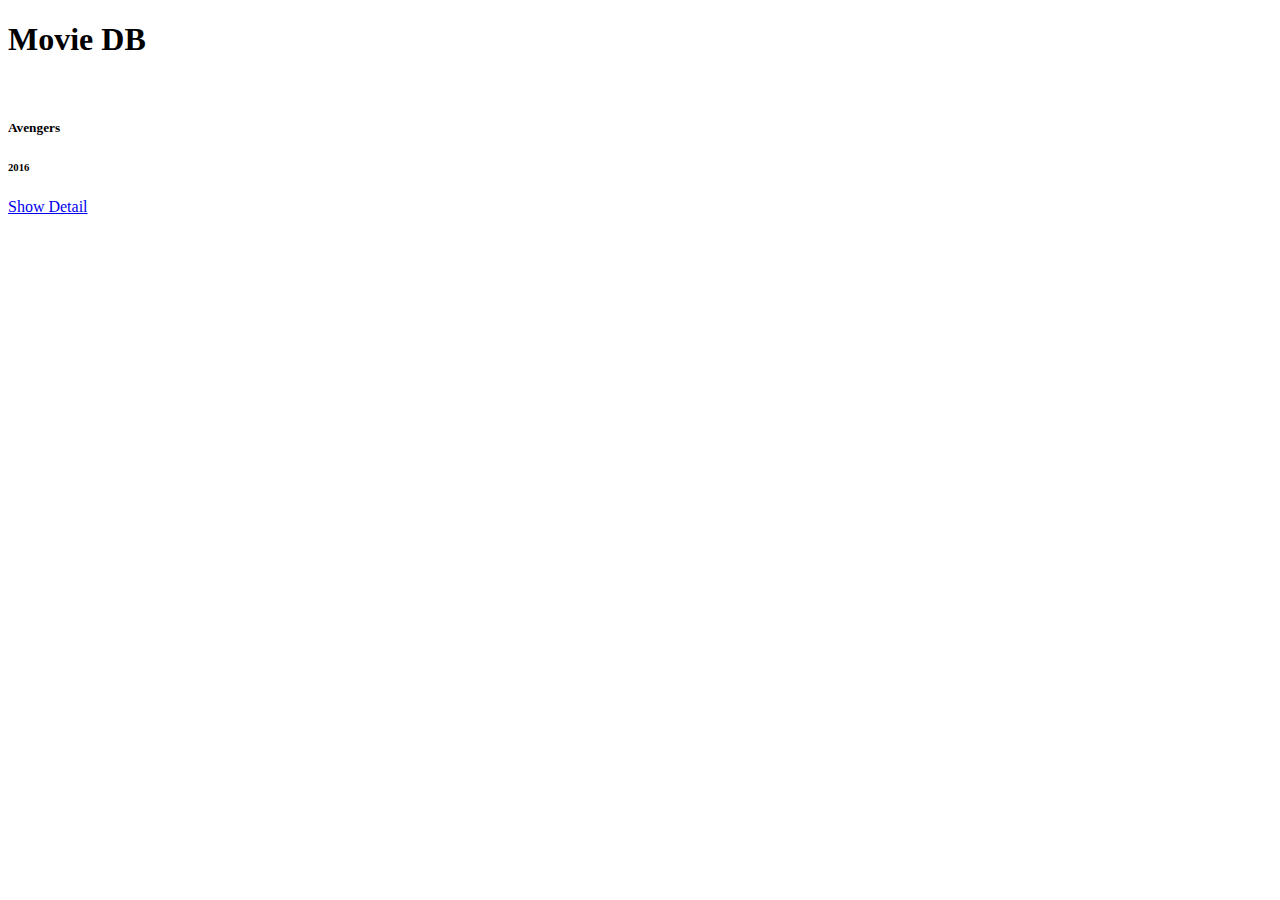
==== Callback(latihan API)/inde.html @ 3cefff05 "add cdn jquery" ====
<!doctype html>
<html lang="en">
  <head>
    <meta charset="utf-8">
    <meta name="viewport" content="width=device-width, initial-scale=1">
    <title>Movies DB</title>
    <link href="https://cdn.jsdelivr.net/npm/bootstrap@5.3.0-alpha3/dist/css/bootstrap.min.css" rel="stylesheet" integrity="sha384-KK94CHFLLe+nY2dmCWGMq91rCGa5gtU4mk92HdvYe+M/SXH301p5ILy+dN9+nJOZ" crossorigin="anonymous">
  </head>
  <body>


    <div class="container mt-5">
        <div class="row">
            <div class="col">
                <h1>Movie DB</h1>
            </div>
        </div>

        <div class="row">
            <div class="col-md-4 my-5">
                <div class="card">
                    <img src="" class="card-img-top">
                    <div class="card-body">
                      <h5 class="card-title">Avengers</h5>
                      <h6 class="card-subtitle mb-2 text-muted">2016</h6>
                      <a href="#" class="btn btn-primary">Show Detail</a>
                    </div>
                  </div>
            </div>
        </div>

    </div>
    
    
    <script src="https://code.jquery.com/jquery-3.6.4.min.js" integrity="sha256-oP6HI9z1XaZNBrJURtCoUT5SUnxFr8s3BzRl+cbzUq8=" crossorigin="anonymous"></script>
    
    <script src="style.js"></script>


    <script src="https://cdn.jsdelivr.net/npm/bootstrap@5.3.0-alpha3/dist/js/bootstrap.bundle.min.js" integrity="sha384-ENjdO4Dr2bkBIFxQpeoTz1HIcje39Wm4jDKdf19U8gI4ddQ3GYNS7NTKfAdVQSZe" crossorigin="anonymous"></script>
  </body>
</html>
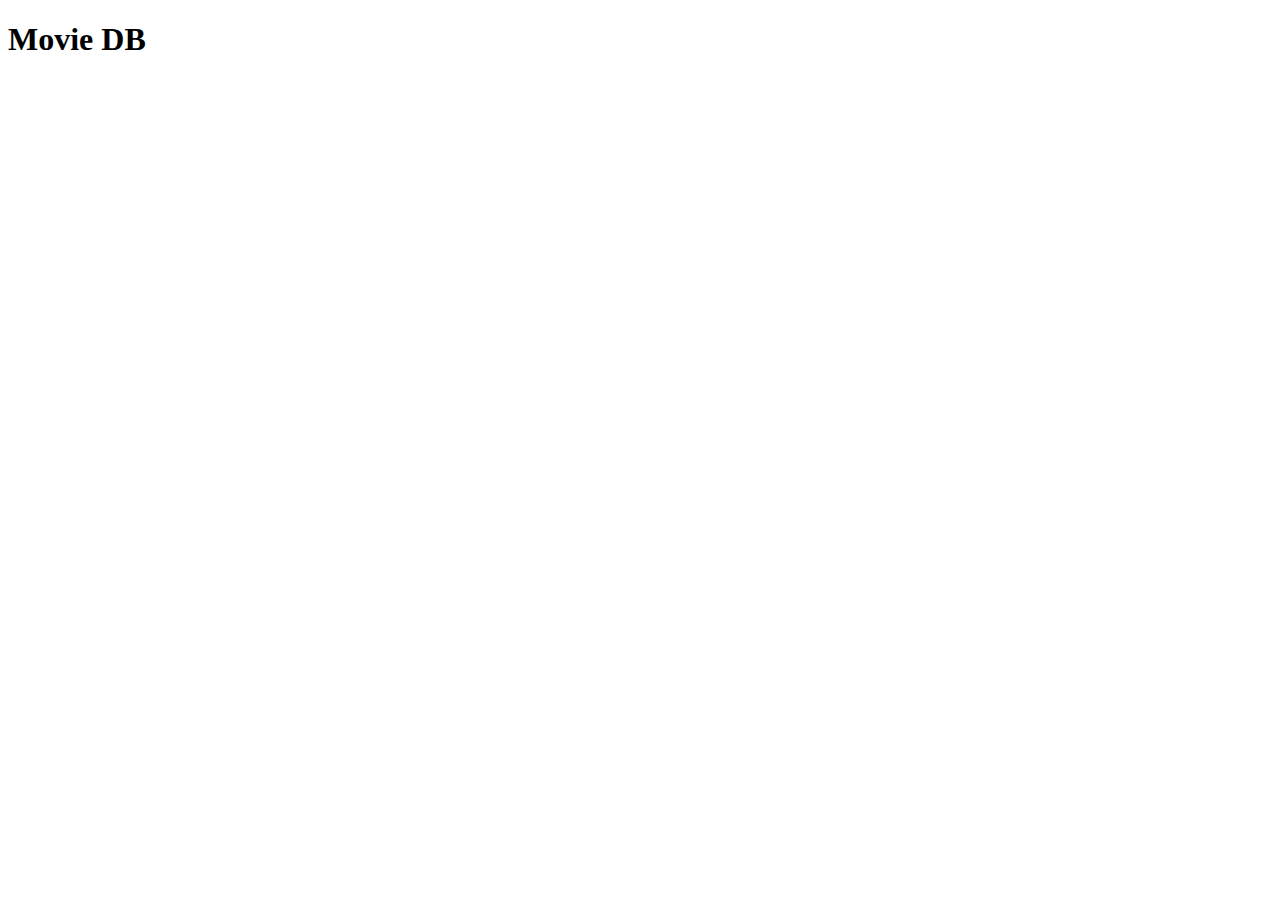
==== commit 29de8120: "add cards" ====
--- a/Callback(latihan API)/inde.html
+++ b/Callback(latihan API)/inde.html
@@ -16,17 +16,8 @@
             </div>
         </div>
 
-        <div class="row">
-            <div class="col-md-4 my-5">
-                <div class="card">
-                    <img src="" class="card-img-top">
-                    <div class="card-body">
-                      <h5 class="card-title">Avengers</h5>
-                      <h6 class="card-subtitle mb-2 text-muted">2016</h6>
-                      <a href="#" class="btn btn-primary">Show Detail</a>
-                    </div>
-                  </div>
-            </div>
+        <div class="row movie-container">
+           
         </div>
 
     </div>
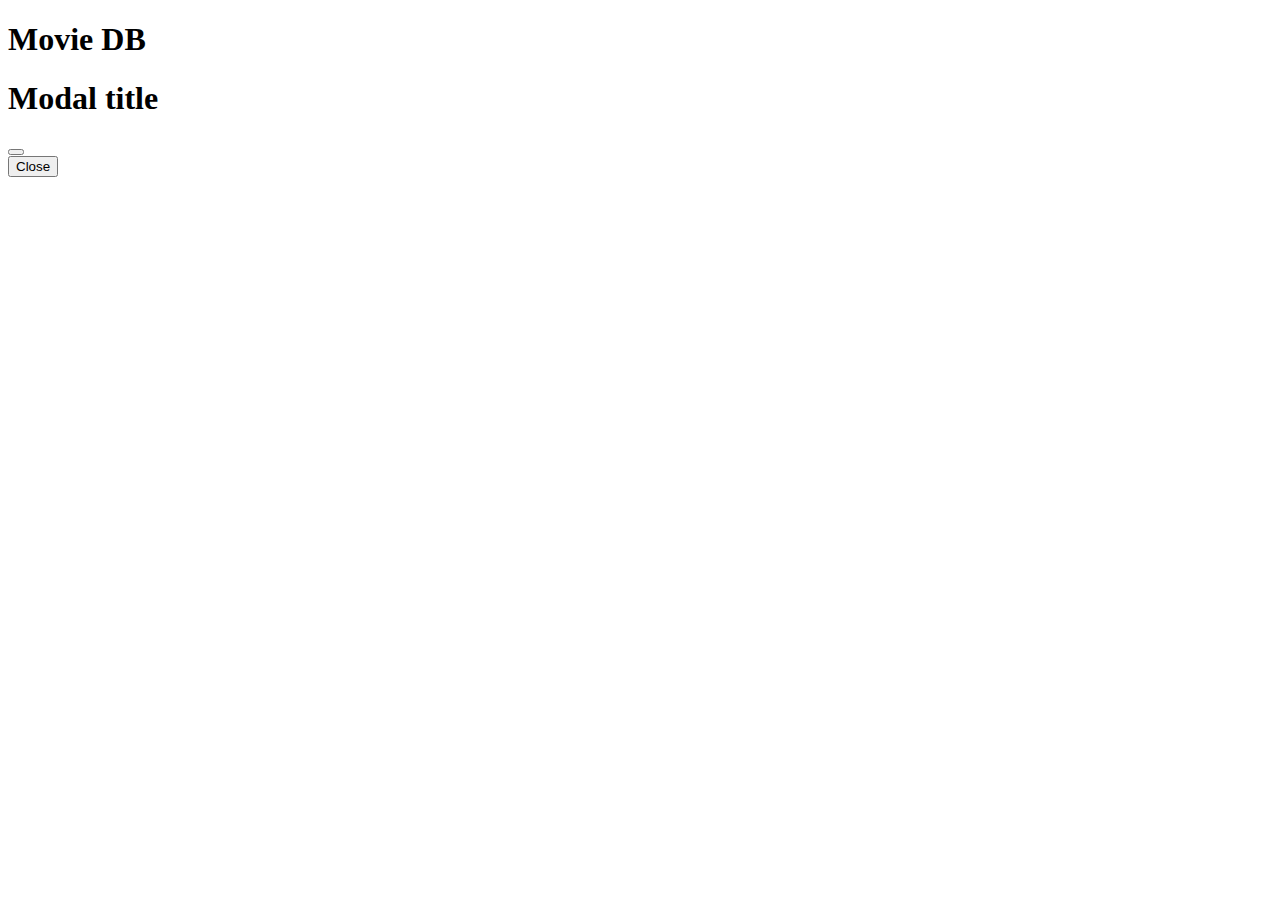
==== commit 61a97340: "add function showCard" ====
--- a/Callback(latihan API)/inde.html
+++ b/Callback(latihan API)/inde.html
@@ -22,6 +22,30 @@
 
     </div>
     
+
+
+    <!-- modal -->
+
+
+  <!-- Modal -->
+  <div class="modal fade" id="movieDetailModal" tabindex="-1" aria-labelledby="movieDetailModalLabel" aria-hidden="true">
+    <div class="modal-dialog modal-dialog-centered modal-lg">
+      <div class="modal-content">
+        <div class="modal-header">
+          <h1 class="modal-title fs-5" id="movieDetailModalLabel">Modal title</h1>
+          <button type="button" class="btn-close" data-bs-dismiss="modal" aria-label="Close"></button>
+        </div>
+        <div class="modal-body">
+         
+        </div>
+        <div class="modal-footer">
+          <button type="button" class="btn btn-secondary" data-bs-dismiss="modal">Close</button>
+        </div>
+      </div>
+    </div>
+  </div>
+
+    <!-- end -->
     
     <script src="https://code.jquery.com/jquery-3.6.4.min.js" integrity="sha256-oP6HI9z1XaZNBrJURtCoUT5SUnxFr8s3BzRl+cbzUq8=" crossorigin="anonymous"></script>
     
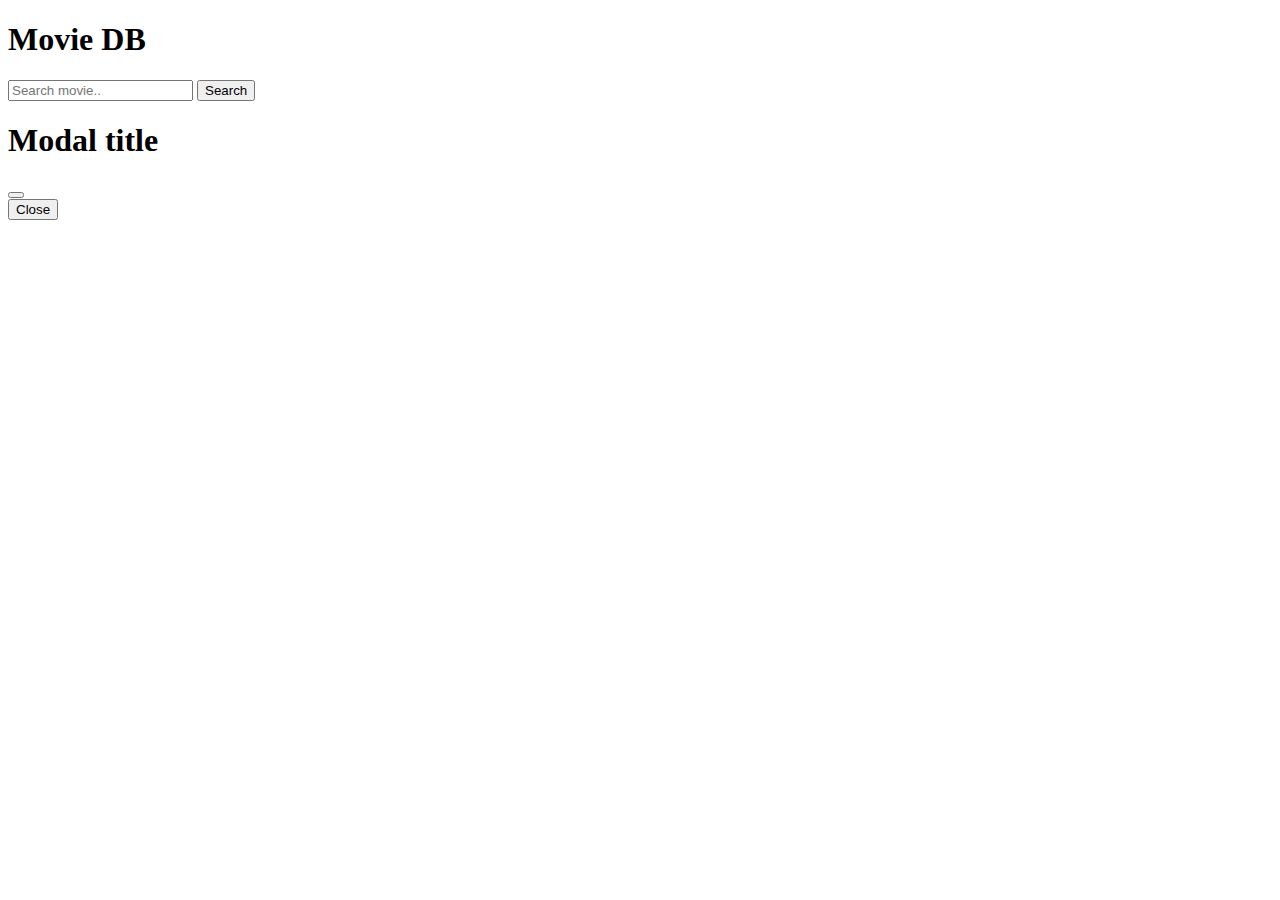
==== commit 662c5c0f: "add html input search / and  add function search" ====
--- a/Callback(latihan API)/inde.html
+++ b/Callback(latihan API)/inde.html
@@ -13,6 +13,14 @@
         <div class="row">
             <div class="col">
                 <h1>Movie DB</h1>
+            </div>
+        </div>
+        <div class="row">
+            <div class="col-md-8">
+                <div class="input-group mb-3">
+                    <input type="text" class="form-control input-keyword" placeholder="Search movie..">
+                    <button class="btn btn-primary search-button" type="button">Search</button>
+                  </div>
             </div>
         </div>
 
